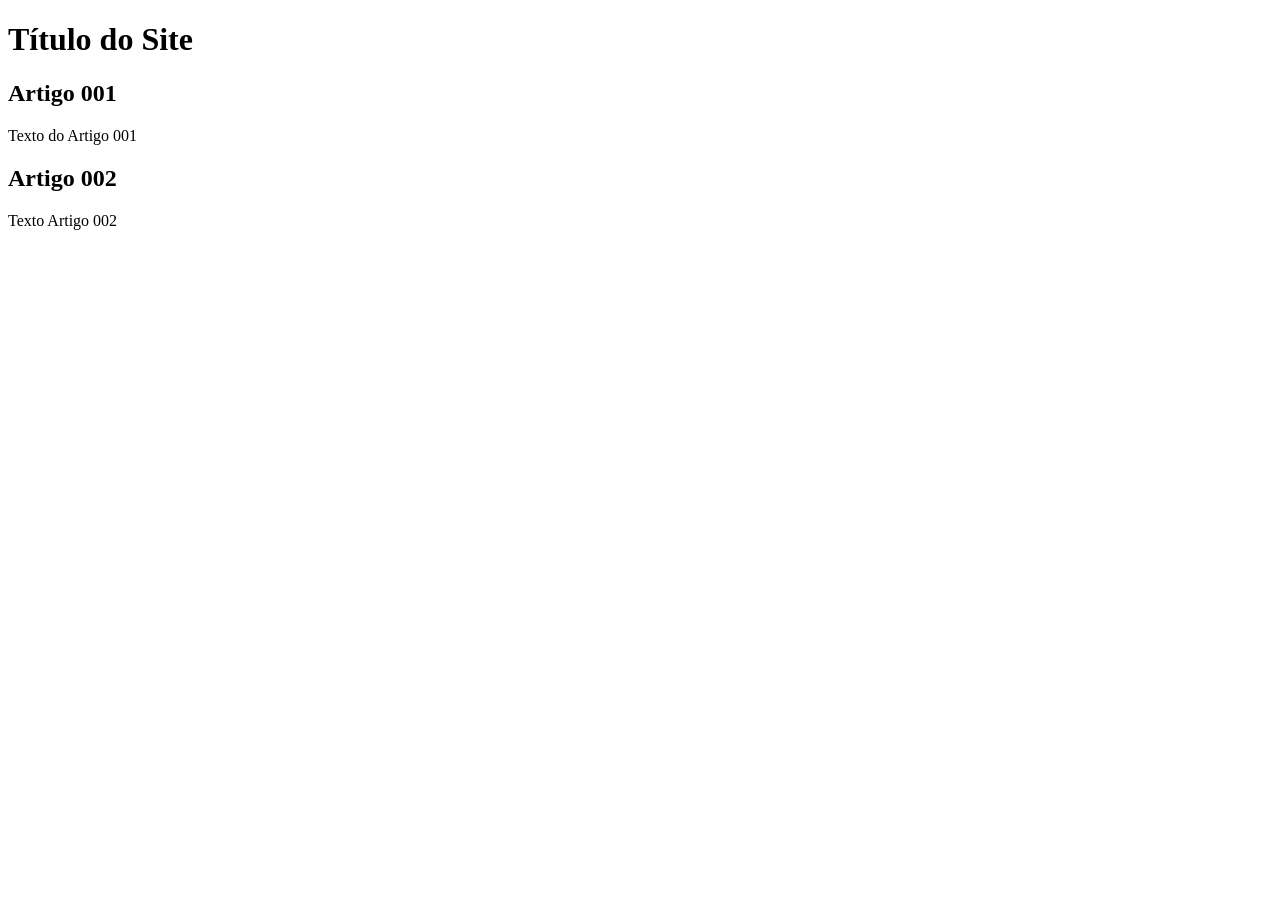
==== index.html @ aaf399a2 "add index" ====
<!DOCTYPE html>
<html lang="pt-br">
<head>
    <meta charset="UTF-8">
    <meta name="viewport" content="width=device-width, initial-scale=1.0">
    <title>Título do Site</title>
</head>
<body>
    <main>
        <header>
            <h1>Título do Site</h1>
        </header>
        <article>
            <h2>Artigo 001</h2>
            <p>Texto do Artigo 001</p>
        </article>
        <article>
            <h2>Artigo 002</h2>
            <p>Texto Artigo 002</p>
        </article>

    </main>
</body>
</html>
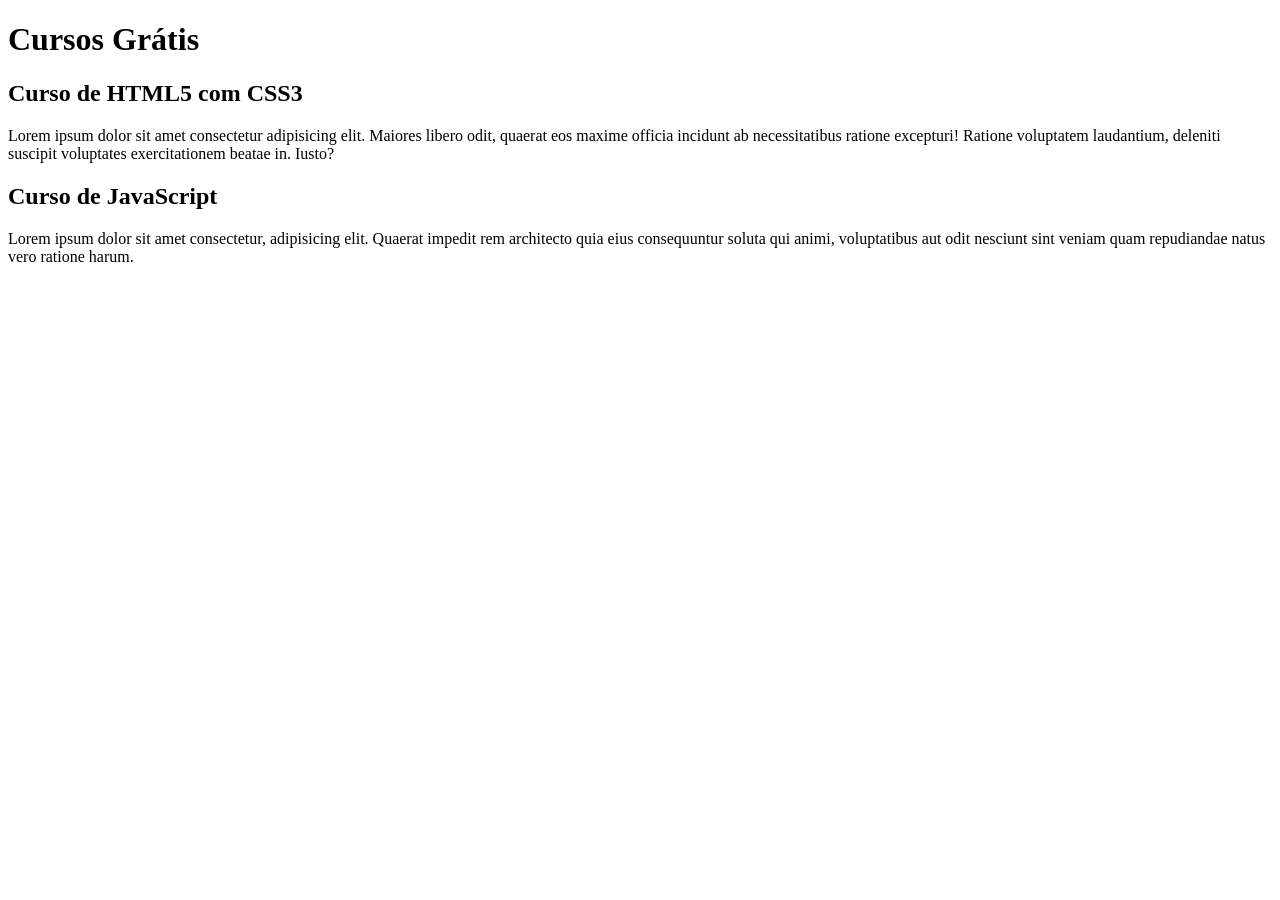
==== commit 6234806d: "comecei a escrever o conteúdo" ====
--- a/index.html
+++ b/index.html
@@ -3,20 +3,20 @@
 <head>
     <meta charset="UTF-8">
     <meta name="viewport" content="width=device-width, initial-scale=1.0">
-    <title>Título do Site</title>
+    <title>Cursos Grátis</title>
 </head>
 <body>
     <main>
         <header>
-            <h1>Título do Site</h1>
+            <h1>Cursos Grátis</h1>
         </header>
         <article>
-            <h2>Artigo 001</h2>
-            <p>Texto do Artigo 001</p>
+            <h2>Curso de HTML5 com CSS3</h2>
+            <p>Lorem ipsum dolor sit amet consectetur adipisicing elit. Maiores libero odit, quaerat eos maxime officia incidunt ab necessitatibus ratione excepturi! Ratione voluptatem laudantium, deleniti suscipit voluptates exercitationem beatae in. Iusto?</p>
         </article>
         <article>
-            <h2>Artigo 002</h2>
-            <p>Texto Artigo 002</p>
+            <h2>Curso de JavaScript</h2>
+            <p>Lorem ipsum dolor sit amet consectetur, adipisicing elit. Quaerat impedit rem architecto quia eius consequuntur soluta qui animi, voluptatibus aut odit nesciunt sint veniam quam repudiandae natus vero ratione harum.</p>
         </article>
 
     </main>
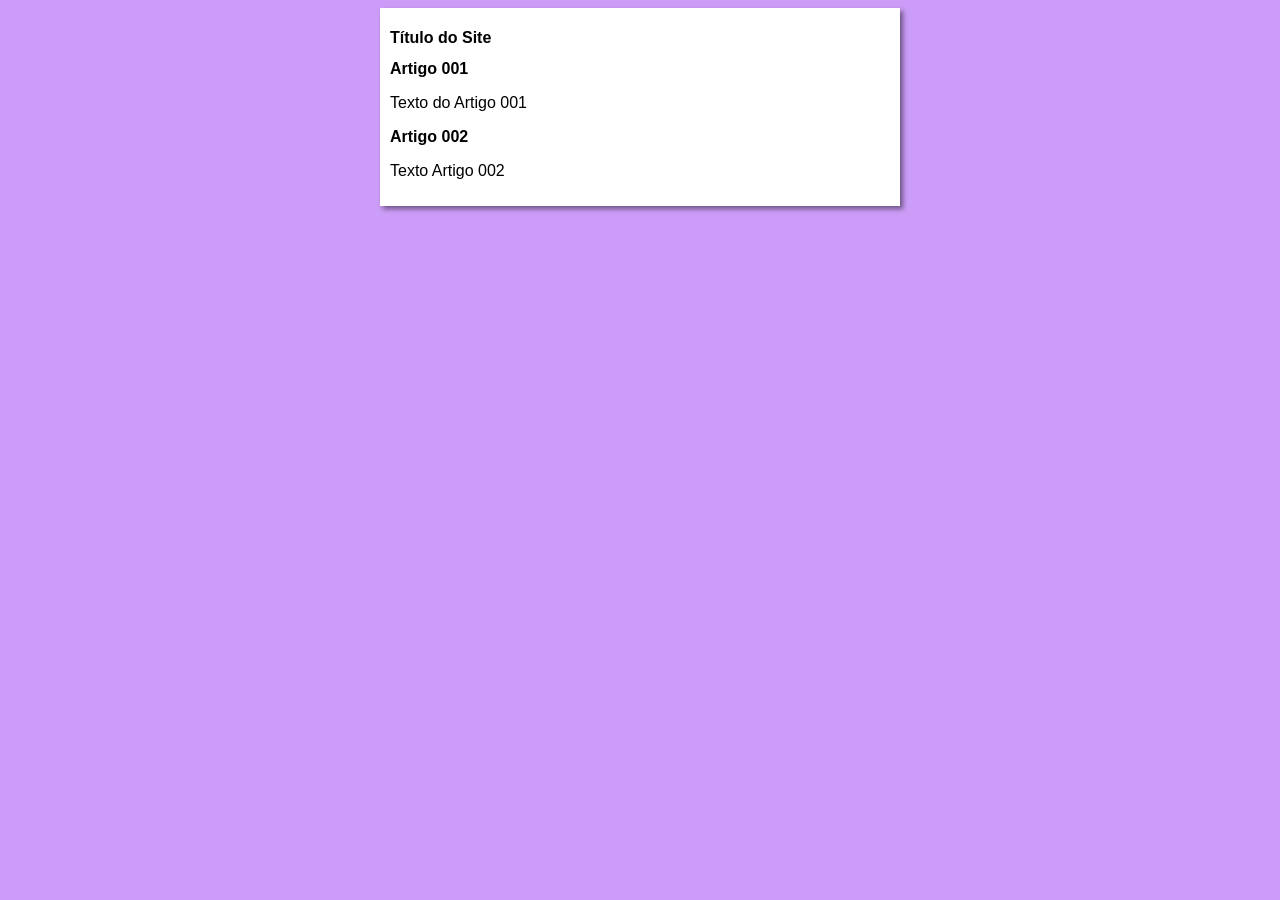
==== commit d9ce892b: "iniciei o design" ====
--- a/index.html
+++ b/index.html
@@ -3,20 +3,21 @@
 <head>
     <meta charset="UTF-8">
     <meta name="viewport" content="width=device-width, initial-scale=1.0">
-    <title>Cursos Grátis</title>
+    <title>Título do Site</title>
+<link rel="stylesheet" href="estilos/style.css">
 </head>
 <body>
     <main>
         <header>
-            <h1>Cursos Grátis</h1>
+            <h1>Título do Site</h1>
         </header>
         <article>
-            <h2>Curso de HTML5 com CSS3</h2>
-            <p>Lorem ipsum dolor sit amet consectetur adipisicing elit. Maiores libero odit, quaerat eos maxime officia incidunt ab necessitatibus ratione excepturi! Ratione voluptatem laudantium, deleniti suscipit voluptates exercitationem beatae in. Iusto?</p>
+            <h2>Artigo 001</h2>
+            <p>Texto do Artigo 001</p>
         </article>
         <article>
-            <h2>Curso de JavaScript</h2>
-            <p>Lorem ipsum dolor sit amet consectetur, adipisicing elit. Quaerat impedit rem architecto quia eius consequuntur soluta qui animi, voluptatibus aut odit nesciunt sint veniam quam repudiandae natus vero ratione harum.</p>
+            <h2>Artigo 002</h2>
+            <p>Texto Artigo 002</p>
         </article>
 
     </main>
--- a/estilos/style.css
+++ b/estilos/style.css
@@ -0,0 +1,22 @@
+* {
+    font-family: Arial, Helvetica, sans-serif;
+    font-size: 16px;
+}
+
+body {
+    background-color: rgb(204, 157, 248);
+
+
+}
+
+main {
+    background-color: white;
+    width: 500px;
+    margin: auto;
+    padding: 10px;
+    box-shadow: 3px 3px 5px rgba(0, 0, 0, 0.473);
+
+
+
+
+}
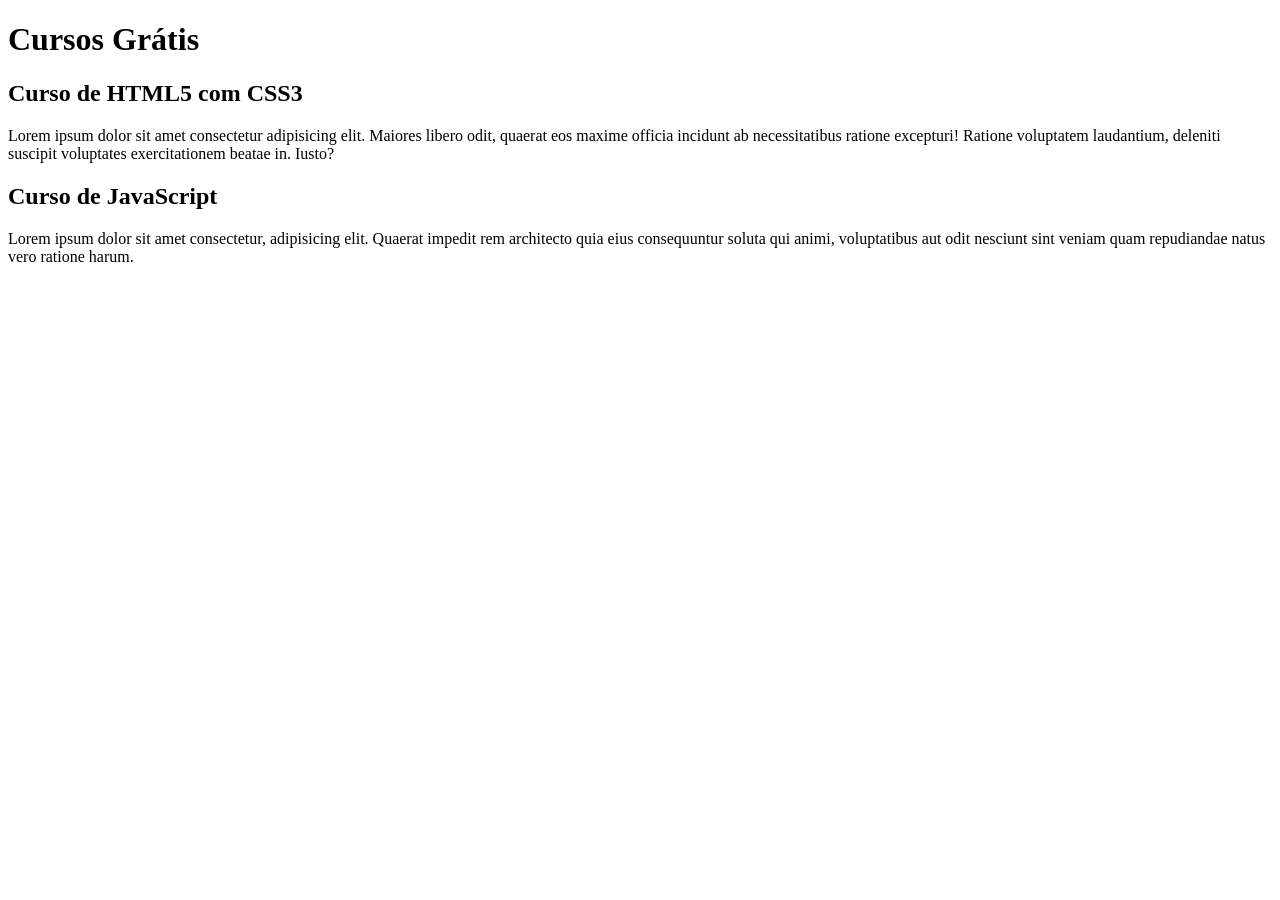
==== commit e9d1fa55: "Update index.html" ====
--- a/index.html
+++ b/index.html
@@ -3,21 +3,20 @@
 <head>
     <meta charset="UTF-8">
     <meta name="viewport" content="width=device-width, initial-scale=1.0">
-    <title>Título do Site</title>
-<link rel="stylesheet" href="estilos/style.css">
+    <title>Site CursoeVídeo</title>
 </head>
 <body>
     <main>
         <header>
-            <h1>Título do Site</h1>
+            <h1>Cursos Grátis</h1>
         </header>
         <article>
-            <h2>Artigo 001</h2>
-            <p>Texto do Artigo 001</p>
+            <h2>Curso de HTML5 com CSS3</h2>
+            <p>Lorem ipsum dolor sit amet consectetur adipisicing elit. Maiores libero odit, quaerat eos maxime officia incidunt ab necessitatibus ratione excepturi! Ratione voluptatem laudantium, deleniti suscipit voluptates exercitationem beatae in. Iusto?</p>
         </article>
         <article>
-            <h2>Artigo 002</h2>
-            <p>Texto Artigo 002</p>
+            <h2>Curso de JavaScript</h2>
+            <p>Lorem ipsum dolor sit amet consectetur, adipisicing elit. Quaerat impedit rem architecto quia eius consequuntur soluta qui animi, voluptatibus aut odit nesciunt sint veniam quam repudiandae natus vero ratione harum.</p>
         </article>
 
     </main>
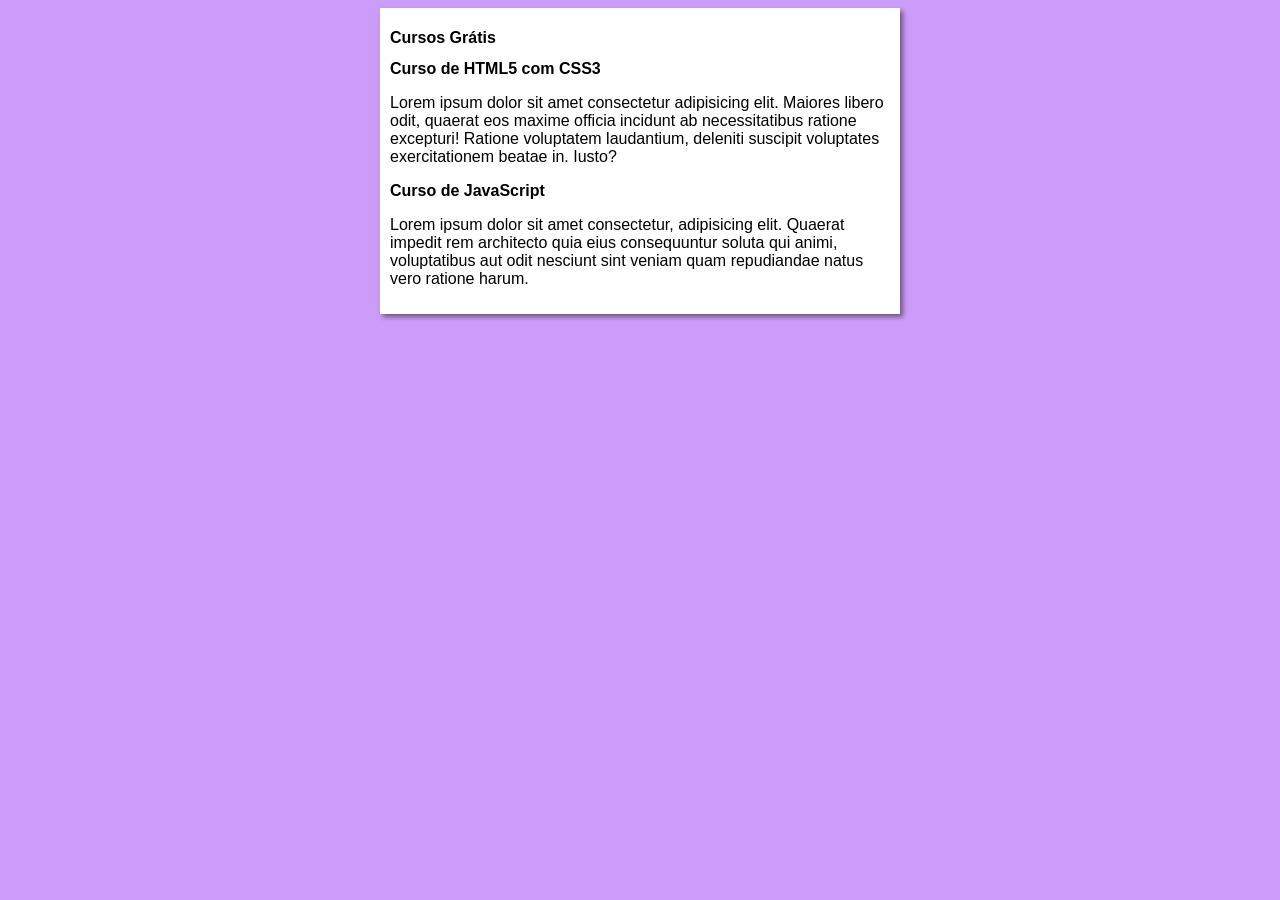
==== commit add0423e: "Squashed commit of the following: commit 83f98721a6fef0bef726d93d40670da614e608c1 Author: Leandro Se" ====
--- a/index.html
+++ b/index.html
@@ -3,7 +3,8 @@
 <head>
     <meta charset="UTF-8">
     <meta name="viewport" content="width=device-width, initial-scale=1.0">
-    <title>Site CursoeVídeo</title>
+    <title>Curso em Vídeo</title>
+<link rel="stylesheet" href="estilos/style.css">
 </head>
 <body>
     <main>
--- a/estilos/style.css
+++ b/estilos/style.css
@@ -0,0 +1,22 @@
+* {
+    font-family: Arial, Helvetica, sans-serif;
+    font-size: 16px;
+}
+
+body {
+    background-color: rgb(204, 157, 248);
+
+
+}
+
+main {
+    background-color: white;
+    width: 500px;
+    margin: auto;
+    padding: 10px;
+    box-shadow: 3px 3px 5px rgba(0, 0, 0, 0.473);
+
+
+
+
+}
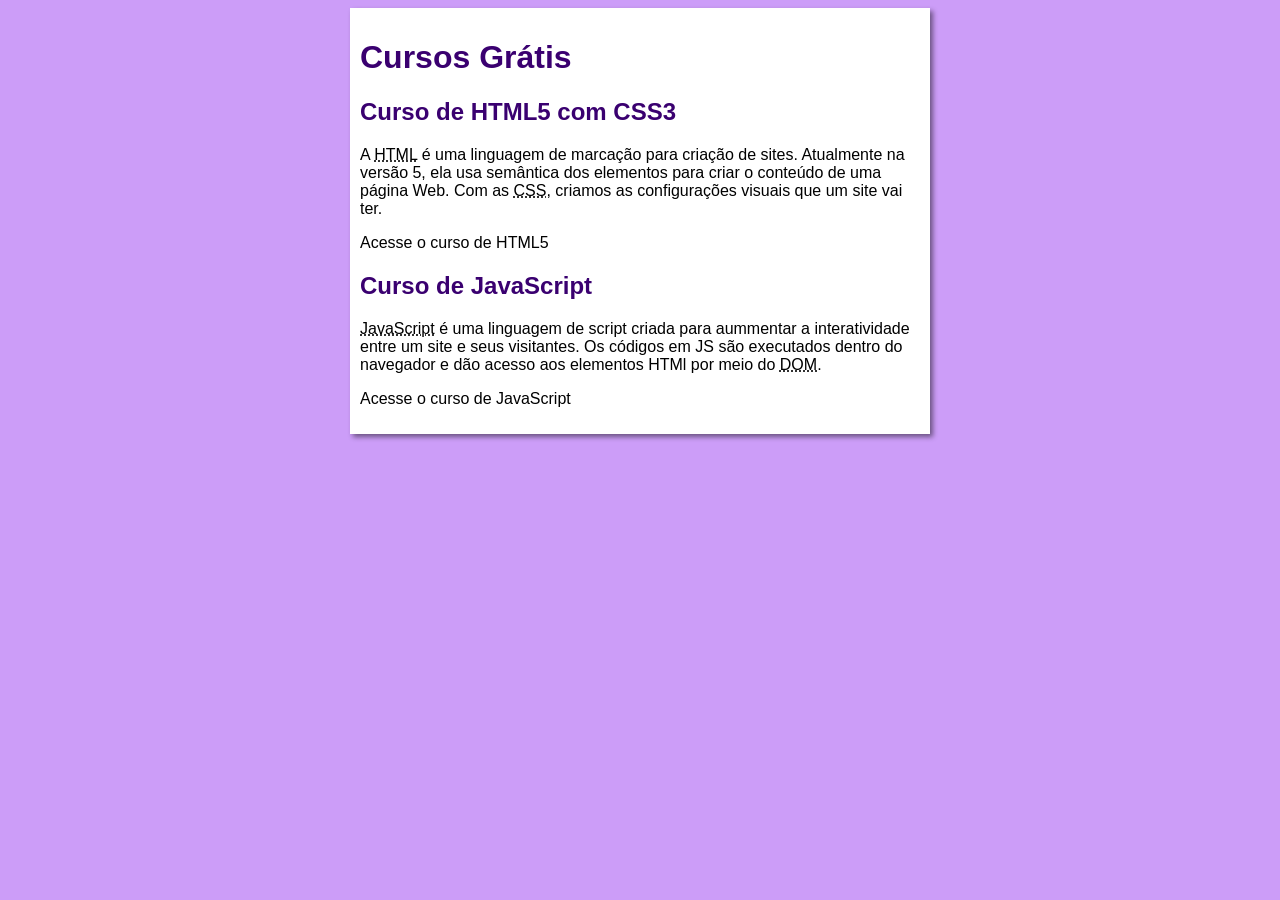
==== commit e3a97445: "modificações index e css" ====
--- a/index.html
+++ b/index.html
@@ -13,11 +13,13 @@
         </header>
         <article>
             <h2>Curso de HTML5 com CSS3</h2>
-            <p>Lorem ipsum dolor sit amet consectetur adipisicing elit. Maiores libero odit, quaerat eos maxime officia incidunt ab necessitatibus ratione excepturi! Ratione voluptatem laudantium, deleniti suscipit voluptates exercitationem beatae in. Iusto?</p>
+         <p>A <abbr title="HyperText Markup language">HTML</abbr> é uma linguagem de marcação para criação de sites. Atualmente na versão 5, ela usa semântica dos elementos para criar o conteúdo de uma página Web. Com as <abbr title="Cascading Style Sheets">CSS</abbr>, criamos as configurações visuais que um site vai ter.</p>
+            <p>Acesse o curso de HTML5</p>
         </article>
         <article>
             <h2>Curso de JavaScript</h2>
-            <p>Lorem ipsum dolor sit amet consectetur, adipisicing elit. Quaerat impedit rem architecto quia eius consequuntur soluta qui animi, voluptatibus aut odit nesciunt sint veniam quam repudiandae natus vero ratione harum.</p>
+           <p><abbr title="JavaScript">JavaScript</abbr> é uma linguagem de script criada para aummentar a interatividade entre um site e seus visitantes. Os códigos em JS são executados dentro do navegador e dão acesso aos elementos HTMl por meio do <abbr title="Document Object Model">DOM</abbr>.</p>
+           <p>Acesse o curso de JavaScript</p>
         </article>
 
     </main>
--- a/estilos/style.css
+++ b/estilos/style.css
@@ -11,12 +11,33 @@
 
 main {
     background-color: white;
-    width: 500px;
+    width: 560px;
     margin: auto;
     padding: 10px;
     box-shadow: 3px 3px 5px rgba(0, 0, 0, 0.473);
 
+}
 
+h1 {
+    font-size: 2em;
+    color: rgb(58, 0, 112)
 
+}
 
-}+h2 {
+    font-size: 1.5em;
+    color: rgb(58, 0, 112);
+
+}
+
+a {
+    text-decoration: none;
+    font-weight: bold;
+    color: rgb(58, 0, 112);
+}
+
+a:hover {
+    text-decoration: underline;
+    color: rgb(58, 0, 112)
+}
+
